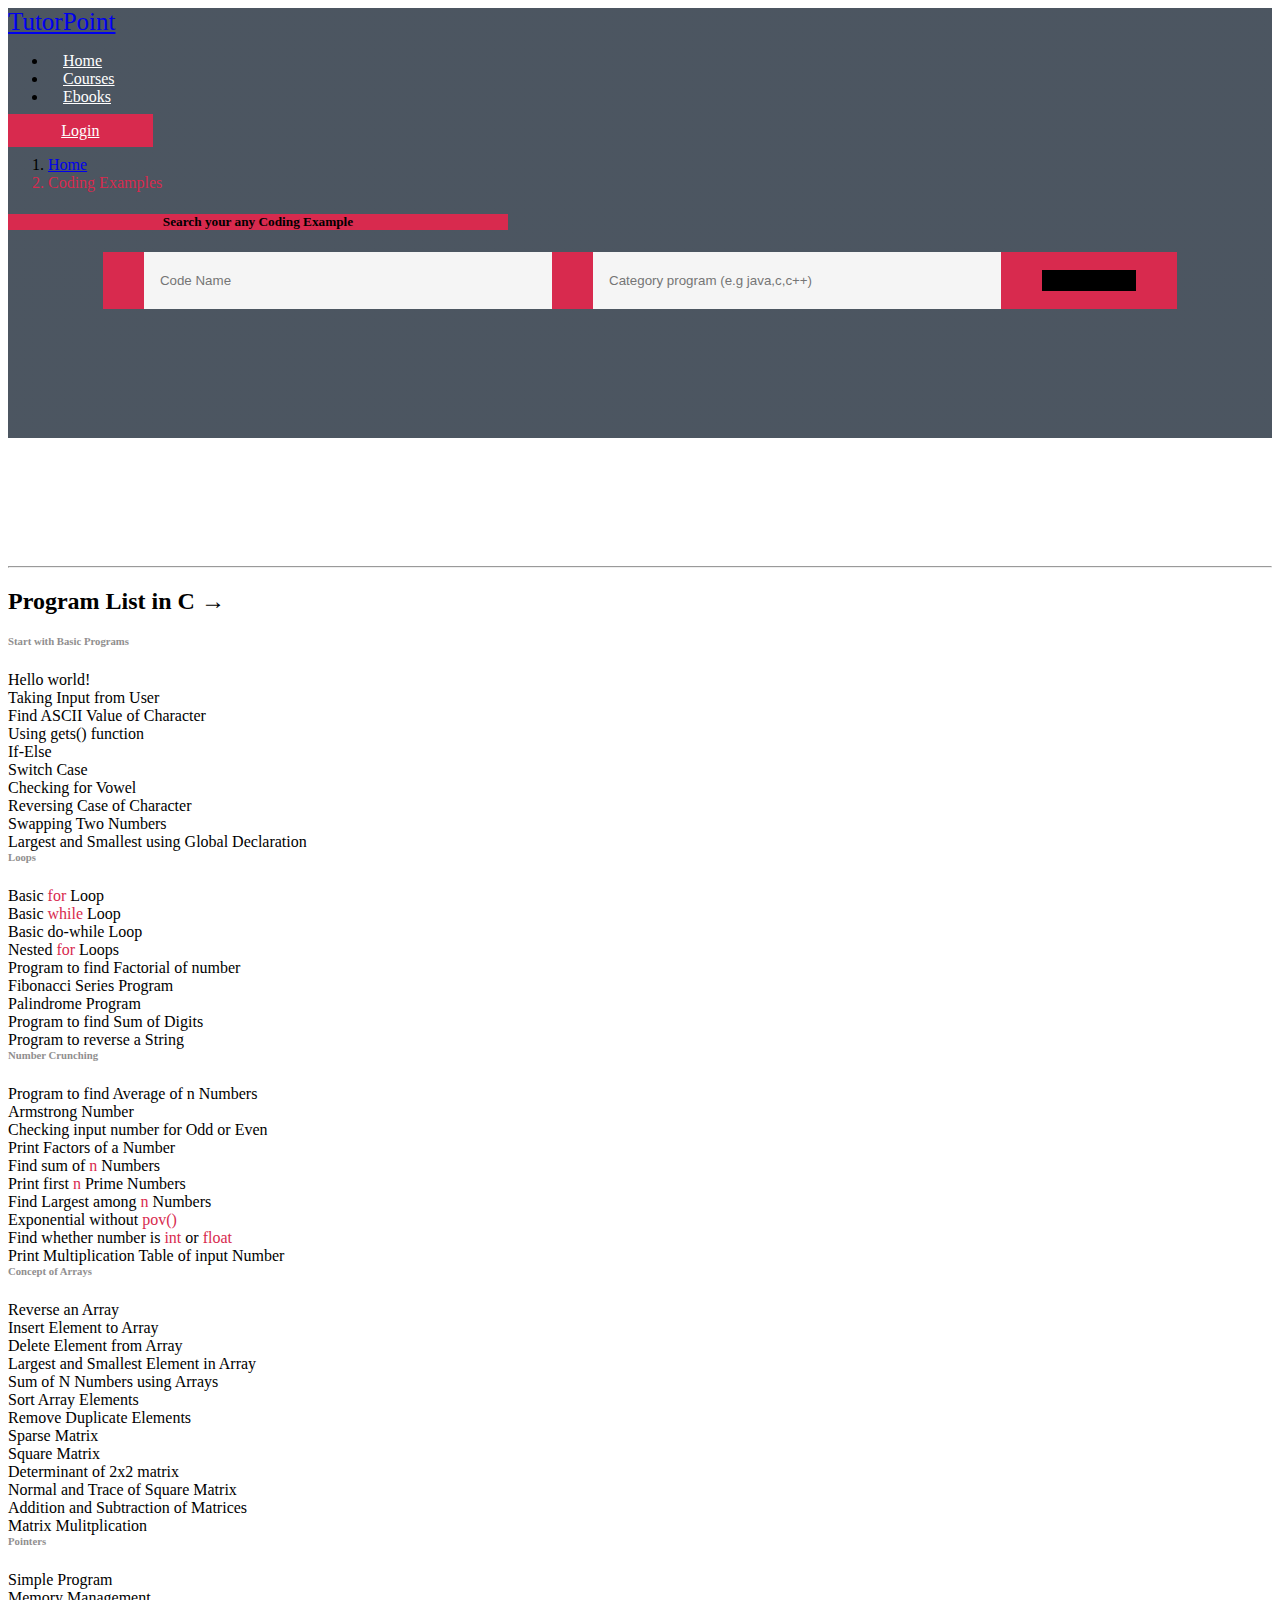
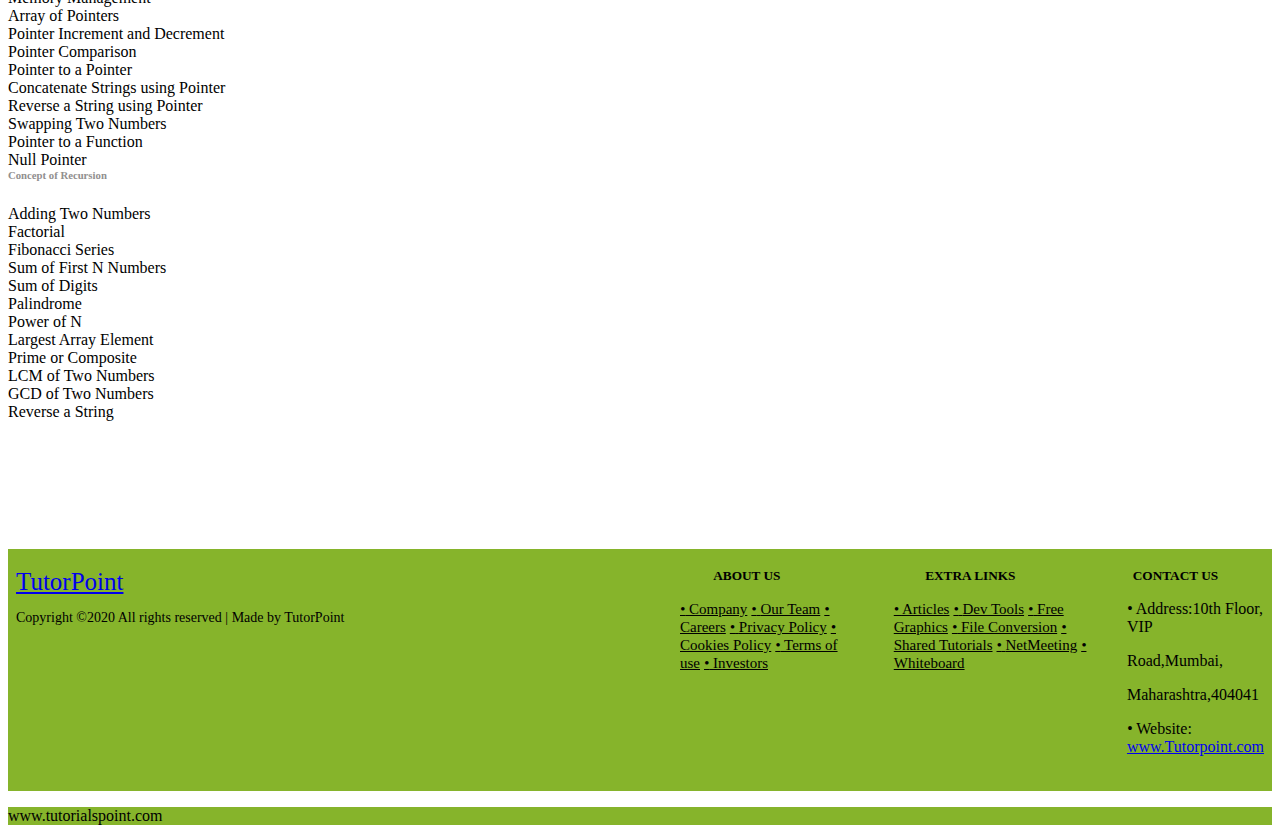
==== Html Pages/codingExample.html @ ef5e028c "Add comments and change class names in codingExample.html file & update style.css file and add comme" ====
<!DOCTYPE html>
<html lang="en">
  <head>
    <meta charset="UTF-8" />
    <meta name="viewport" content="width=device-width, initial-scale=1.0" />
    <title>TutorPoint</title>

    <!-- Bootstrap CSS -->
    <link rel="stylesheet" href="../css/bootstrap.min.css" />

    <!-- External CSS -->
    <link rel="stylesheet" href="../css/style.css" />

    <!-- Font-Awesome Link -->
    <link
      rel="stylesheet"
      href="../css/fontawesome-free-5.15.1-web/css/all.min.css"
    />
  </head>
  <body>
    <!-- ************************************************** CodingExample_Page Start ************************************************** -->
    <div class="codingExample_page">
      <!-- ---------- Header Start ---------- -->
      <div class="header container py-5">
        <nav class="navbar navbar-expand-lg">
          <a class="navbar-brand text-white" href="#" style="font-size: 25px"
            ><i class="fa fa-book text-white mx-2" aria-hidden="true"></i
            >TutorPoint</a
          >
          <div class="collapse navbar-collapse" id="navbarSupportedContent">
            <ul class="navbar-nav mx-auto">
              <li class="nav-item active">
                <a class="nav-link" href="../index.html">Home</a>
              </li>
              <li class="nav-item">
                <a class="nav-link" href="./coursesPage.html">Courses</a>
              </li>
              <li class="nav-item">
                <a class="nav-link" href="./ebookPage.html">Ebooks</a>
              </li>
            </ul>
            <form class="form-inline my-2">
              <a href="./ebookPage.html" class="btn button" type="submit">
                Login
              </a>
            </form>
          </div>
        </nav>
      </div>
      <!-- ---------- Header End ---------- -->

      <!-- ---------- codingExample_Page_content Start ---------- -->
      <div class="codingExample_page_content container">
        <nav aria-label="breadcrumb ">
          <ol class="breadcrumb bg-transparent font-weight-bold">
            <li class="breadcrumb-item">
              <a href="#" class="text-white text-decoration-none">Home</a>
            </li>
            <li
              class="breadcrumb-item active"
              aria-current="page"
              style="color: var(--main-pink)"
            >
              Coding Examples
            </li>
          </ol>
        </nav>
        <div class="search_box_heading mx-auto">
          <h5 class="text-white py-3 mb-1">Search your any Coding Example</h5>
        </div>
        <form class="search_box container py-5 mb-5">
          <input
            type="text"
            class="form-control"
            placeholder="Code Name"
            style="border-radius: 0px"
          />

          <input
            type="text"
            class="form-control"
            placeholder="Category program (e.g java,c,c++)"
            style="border-radius: 0px"
          />

          <button
            class="btn srearch_btn my-2 my-sm-0 text-white px-5"
            type="submit"
          >
            Sing Up Now
          </button>
        </form>
      </div>
    </div>
    <!-- ************************************************** CodingExample_Page End ************************************************** -->

    <!-- ************************************************** ProgramList_Page Start ************************************************** -->
    <div class="container programList_Page">
      <hr />
      <h2 class="mb-4">Program List in C →</h2>
      <div class="row">
        <div class="col-4">
          <div class="card" style="width: 22rem">
            <div class="card-body p-3">
              <h6>Start with Basic Programs</h6>

              <li>Hello world!</li>
              <li>Taking Input from User</li>
              <li>Find ASCII Value of Character</li>
              <li>Using gets() function</li>
              <li>If-Else</li>
              <li>Switch Case</li>
              <li>Checking for Vowel</li>
              <li>Reversing Case of Character</li>
              <li>Swapping Two Numbers</li>
              <li>Largest and Smallest using Global Declaration</li>
            </div>
          </div>
        </div>
        <div class="col-4">
          <div class="card" style="width: 22rem">
            <div class="card-body p-3">
              <h6>Loops</h6>

              <li>
                Basic <span style="color: var(--main-pink)">for</span> Loop
              </li>
              <li>
                Basic <span style="color: var(--main-pink)">while</span> Loop
              </li>
              <li>Basic do-while Loop</li>
              <li>
                Nested <span style="color: var(--main-pink)">for</span> Loops
              </li>
              <li>Program to find Factorial of number</li>
              <li>Fibonacci Series Program</li>
              <li>Palindrome Program</li>
              <li>Program to find Sum of Digits</li>
              <li>Program to reverse a String</li>
            </div>
          </div>
        </div>
        <div class="col-4">
          <div class="card" style="width: 22rem">
            <div class="card-body p-3">
              <h6>Number Crunching</h6>

              <li>Program to find Average of n Numbers</li>
              <li>Armstrong Number</li>
              <li>Checking input number for Odd or Even</li>
              <li>Print Factors of a Number</li>
              <li>
                Find sum of
                <span style="color: var(--main-pink)">n</span> Numbers
              </li>
              <li>
                Print first <span style="color: var(--main-pink)">n</span> Prime
                Numbers
              </li>
              <li>
                Find Largest among
                <span style="color: var(--main-pink)">n</span> Numbers
              </li>
              <li>
                Exponential without
                <span style="color: var(--main-pink)">pov()</span>
              </li>
              <li>
                Find whether number is
                <span style="color: var(--main-pink)">int</span> or
                <span style="color: var(--main-pink)">float</span>
              </li>
              <li>Print Multiplication Table of input Number</li>
            </div>
          </div>
        </div>
        <div class="col-4 mt-4">
          <div class="card" style="width: 22rem">
            <div class="card-body p-3">
              <h6>Concept of Arrays</h6>

              <li>Reverse an Array</li>
              <li>Insert Element to Array</li>
              <li>Delete Element from Array</li>
              <li>Largest and Smallest Element in Array</li>
              <li>Sum of N Numbers using Arrays</li>
              <li>Sort Array Elements</li>
              <li>Remove Duplicate Elements</li>
              <li>Sparse Matrix</li>
              <li>Square Matrix</li>
              <li>Determinant of 2x2 matrix</li>
              <li>Normal and Trace of Square Matrix</li>
              <li>Addition and Subtraction of Matrices</li>
              <li>Matrix Mulitplication</li>
            </div>
          </div>
        </div>
        <div class="col-4">
          <div class="card" style="width: 22rem">
            <div class="card-body p-3">
              <h6>Pointers</h6>

              <li>Simple Program</li>
              <li>Memory Management</li>
              <li>Array of Pointers</li>
              <li>Pointer Increment and Decrement</li>
              <li>Pointer Comparison</li>
              <li>Pointer to a Pointer</li>
              <li>Concatenate Strings using Pointer</li>
              <li>Reverse a String using Pointer</li>
              <li>Swapping Two Numbers</li>
              <li>Pointer to a Function</li>
              <li>Null Pointer</li>
            </div>
          </div>
        </div>
        <div class="col-4 mt-4">
          <div class="card" style="width: 22rem">
            <div class="card-body p-3">
              <h6>Concept of Recursion</h6>
              <li>Adding Two Numbers</li>
              <li>Factorial</li>
              <li>Fibonacci Series</li>
              <li>Sum of First N Numbers</li>
              <li>Sum of Digits</li>
              <li>Palindrome</li>
              <li>Power of N</li>
              <li>Largest Array Element</li>
              <li>Prime or Composite</li>
              <li>LCM of Two Numbers</li>
              <li>GCD of Two Numbers</li>
              <li>Reverse a String</li>
            </div>
          </div>
        </div>
      </div>
    </div>
    <!-- ************************************************** ProgramList_Page End ************************************************** -->

    <!-- ************************************************** CodingExample_footer Start ************************************************** -->
    <div class="codingExample_footer footer">
      <div class="left_side mt-3">
        <a class="navbar-brand text-white" href="#" style="font-size: 25px">
          <i class="fa fa-book text-white" aria-hidden="true"></i>
          TutorPoint
        </a>
        <div class="logo text-primary mt-4">
          <i class="fab fa-facebook-f"></i>
          <i class="fab fa-twitter"></i>
          <i class="fab fa-google"></i>
        </div>
        <p style="font-size: 14px">
          Copyright ©2020 All rights reserved | Made by TutorPoint
        </p>
      </div>
      <div class="right_side">
        <div>
          <h5>ABOUT US</h5>
          <ul class="navbar-nav">
            <a class="nav-link" href="#">
              <i>•</i>
              <i class="fas fa-check"></i> Company</a
            >
            <a class="nav-link" href="#">
              <i>•</i>
              <i class="fas fa-check"></i> Our Team</a
            >
            <a class="nav-link" href="#">
              <i>•</i>
              <i class="fas fa-check"></i> Careers</a
            >
            <a class="nav-link" href="#">
              <i>•</i>
              <i class="fas fa-check"></i> Privacy Policy</a
            >
            <a class="nav-link" href="#">
              <i>•</i>
              <i class="fas fa-check"></i> Cookies Policy</a
            >
            <a class="nav-link" href="#">
              <i>•</i>
              <i class="fas fa-check"></i> Terms of use</a
            >
            <a class="nav-link" href="#">
              <i>•</i>
              <i class="fas fa-check"></i> Investors</a
            >
          </ul>
        </div>
        <div>
          <h5>EXTRA LINKS</h5>
          <ul class="navbar-nav">
            <a class="nav-link" href="#">
              <i>•</i>
              <i class="fas fa-check"></i> Articles</a
            >
            <a class="nav-link" href="#">
              <i>•</i>
              <i class="fas fa-check"></i> Dev Tools</a
            >
            <a class="nav-link" href="#">
              <i>•</i>
              <i class="fas fa-check"></i> Free Graphics</a
            >
            <a class="nav-link" href="#">
              <i>•</i>
              <i class="fas fa-check"></i> File Conversion</a
            >
            <a class="nav-link" href="#">
              <i>•</i>
              <i class="fas fa-check"></i> Shared Tutorials</a
            >
            <a class="nav-link" href="#">
              <i>•</i>
              <i class="fas fa-check"></i> NetMeeting</a
            >
            <a class="nav-link" href="#">
              <i>•</i>
              <i class="fas fa-check"></i> Whiteboard</a
            >
          </ul>
        </div>
        <div>
          <h5>CONTACT US</h5>
          <ul class="navbar-nav text-muted">
            <p><i class="text-dark mr-2">•</i> Address:10th Floor, VIP</p>
            <p class="ml-3">Road,Mumbai,</p>
            <p class="ml-3">Maharashtra,404041</p>
            <p>
              <i class="text-dark mr-2">•</i> Website:
              <a class="websiteLink" href="#">www.Tutorpoint.com</a>
            </p>
          </ul>
        </div>
      </div>
    </div>
    <p
      class="text-muted text-center pb-4"
      style="background-color: var(--main-green); margin-bottom: -1.5rem"
    >
      www.tutorialspoint.com
    </p>
    <!-- ************************************************** Home__footer End ************************************************** -->

    <!-- Bootstrap JavaScript & jQuery -->
    <script src="../js/jquery-3.5.1.slim.min.js"></script>
    <script src="../js/popper.min.js"></script>
    <script src="../js/bootstrap.min.js"></script>
  </body>
</html>
---- css/style.css ----
/* Variables */
:root {
  --main-pink: #d82a4e;
  --main-green: rgb(134, 180, 43);
  --text-white: white;
}

/* ************************* Comman Styling Start ************************* */
.button {
  background-color: var(--main-pink);
  border: 2px solid var(--main-pink);
  border-radius: 0px;
  margin: 2rem 0;
  padding: 0.4rem 3.2rem;
  color: var(--text-white);
}

.search_box {
  width: 85%;
  margin: 0 auto !important;
  text-align: center;
  display: flex;
  justify-content: space-evenly;
  align-items: center;
}

.search_box input {
  border-radius: 0px;
  border: none;
  width: 35%;
  padding: 1.3rem 1rem;
}

/* ---------- Header styling start ---------- */
.header .navbar .nav-item .nav-link {
  color: var(--text-white);
  margin: 0 15px;
}
.header .navbar .nav-item .nav-link:hover {
  color: var(--main-pink);
}

/* ---------- Footer styling Start ---------- */
.footer {
  background-color: var(--main-green);
  padding: 1.2rem 0.5rem;
  display: flex;
  justify-content: space-between;
}
.footer .left_side .logo i:hover {
  color: var(--main-pink);
}
.footer .right_side {
  display: flex;
  justify-content: space-around;
  width: 50%;
}
.footer .right_side h5 {
  margin: 0 0;
  text-align: center;
}
.footer .right_side .nav-link {
  margin: -8px 0;
  font-size: 15px;
}
.footer .right_side .nav-link i {
  color: var(--dark);
}

/* ************************* Comman Styling End ************************* */

/* ************************* Home_Page styling start ************************* */
.home__page {
  background: linear-gradient(rgba(16, 29, 44, 0.7), rgba(16, 29, 44, 0.7)),
    url("../Images/home-bg2.jpg") center/cover no-repeat;
  width: 100%;
  height: 100vh;
}

/* ---------- Home_Content styling Start ---------- */
.home_page_cotent .home_page_heding {
  margin: 5rem 0;
  font-size: 60px !important;
  color: var(--text-white);
}
.home_page_cotent .form_fields {
  width: 90%;
  margin: 0 auto;
}

/* ---------- Library__page styling Start ---------- */
.library__page {
  background-color: rgb(221, 220, 220);
  margin-top: 6rem;
}
.library__page .jumbotron .card .card-body p {
  color: var(--main-pink);
}
.library__page .card img {
  height: 150px;
}
.library__page .card:hover {
  background-color: var(--main-pink) !important;
}
.library__page .card:hover h5,
.library__page .card:hover p {
  color: var(--text-white) !important;
}
.library__page .courses_list .card-body {
  padding-bottom: 2rem;
}

/* ---------- Search_course__page styling Start ---------- */
.search_course__page .container {
  background-color: var(--main-pink);
  height: 280px;
  text-align: center;
  color: var(--text-white);
}
.search_box input {
  background-color: whitesmoke;
}

/* ---------- Home__footer styling Start ---------- */
.home__footer .right_side .nav-link {
  color: var(--primary);
}
.home__footer .nav-link:hover {
  color: var(--main-pink) !important;
}
/* ************************* Home_Page styling End ************************* */

/* ************************* CodingExample_Page styling Start ************************* */
.codingExample_page {
  background: linear-gradient(rgba(16, 29, 44, 0.75), rgba(16, 29, 44, 0.75)),
    url("../Images/codingExample-Page-bg.jpg") center no-repeat;
  background-size: cover;
  width: 100%;
  height: 430px;
}

/* ---------- CodingExample_Page_content styling Start ---------- */
.codingExample_page .codingExample_page_content .search_box_heading {
  background-color: var(--main-pink);
  width: 500px;
  z-index: 1;
  text-align: center;
}
.codingExample_page .codingExample_page_content .search_Example_box {
  background-color: var(--main-pink);
}
.search_box {
  background-color: var(--main-pink);
}

/* ---------- ProgramList_Page styling Start ---------- */
.programList_Page {
  margin: 8rem auto;
}
.programList_Page .card-body h6 {
  margin-bottom: 1.5rem;
  margin-top: 0;
  color: rgb(145, 143, 143);
}

/* ---------- CodingExample_footer styling Start ---------- */
.codingExample_footer .right_side .nav-link {
  color: black;
  cursor: text;
}
.codingExample_footer .right_side .websiteLink:hover {
  color: var(--main-pink);
  text-decoration: none;
}

/* ************************* CodingExample_Page styling End ************************* */

.coursesPage__footer .nav-link {
  margin: -8px 0;
  font-size: 15px;
}

.coursesPage__footer .nav-link:hover {
  color: var(--main-pink) !important;
}

.codingExample-first__page {
  background: linear-gradient(rgba(16, 29, 44, 0.75), rgba(16, 29, 44, 0.75)),
    url("../Images/codingExample-Page-bg.jpg") center no-repeat;
  background-size: cover;
  width: 100%;
  height: 60vh;
}
.srearch_btn {
  border: 2px solid black;
  border-radius: 0px;
  background-color: black;
}
.codingExample__footer .nav-link {
  margin: -8px 0;
  font-size: 15px;
  color: black;
}
.codingExample__footer p span:hover {
  color: var(--main-pink) !important;
  cursor: pointer;
}

.courses-first__page {
  background: linear-gradient(rgba(16, 29, 44, 0.75), rgba(16, 29, 44, 0.75)),
    url("../Images/coursesPage-bg.jpg") center no-repeat;
  background-size: cover;
  width: 100%;
  height: 60vh;
}

.ebook-first__page {
  background: linear-gradient(rgba(16, 29, 44, 0.75), rgba(16, 29, 44, 0.75)),
    url("../Images/ebookPage-bg.jpg") center no-repeat;
  background-size: cover;
  width: 100%;
  height: 60vh;
}
.courses-second__page .login {
  background-color: var(--main-pink);
  width: 700px;
  height: 580px;
}
.courses-second__page .login_from {
  background-color: white;
  width: 600px;
}
.courses-second__page .form-control {
  margin: 20px 0;
  padding: 20px 10px;
  border: none;
  background-color: whitesmoke;
}
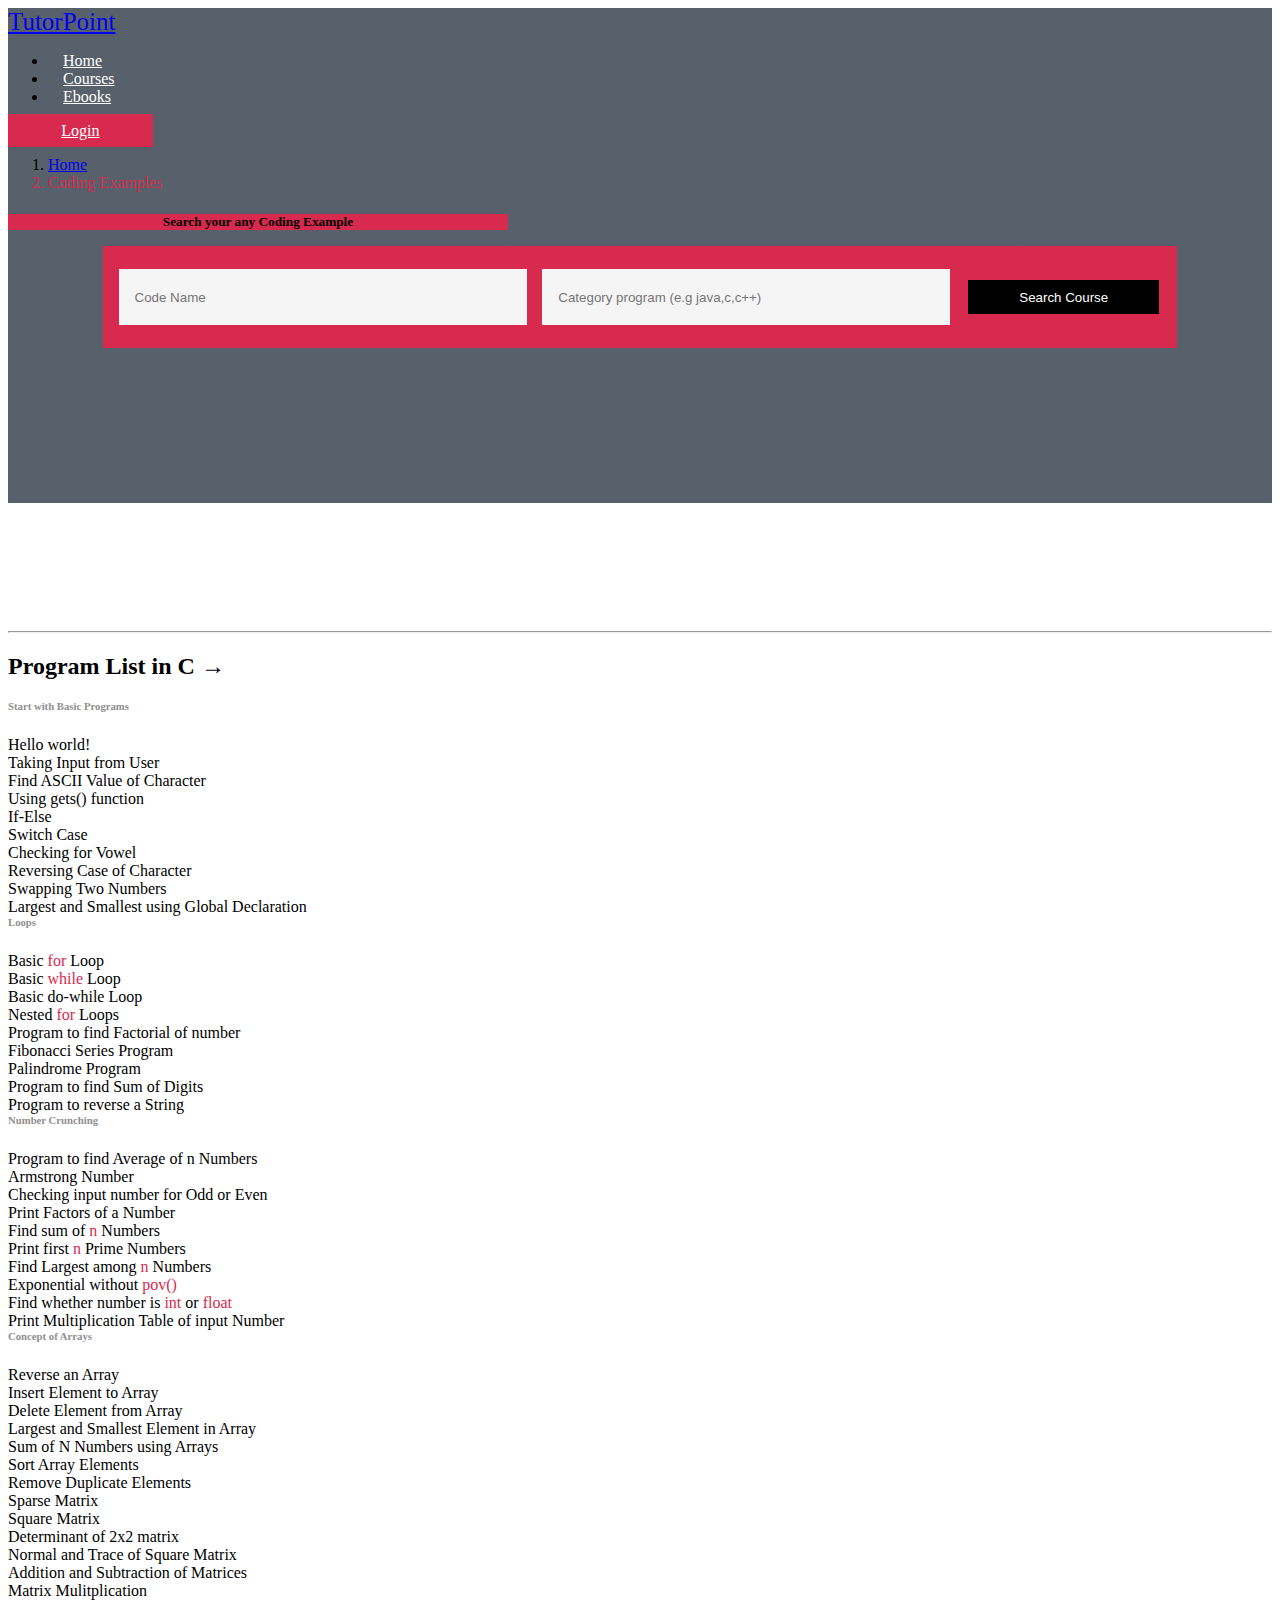
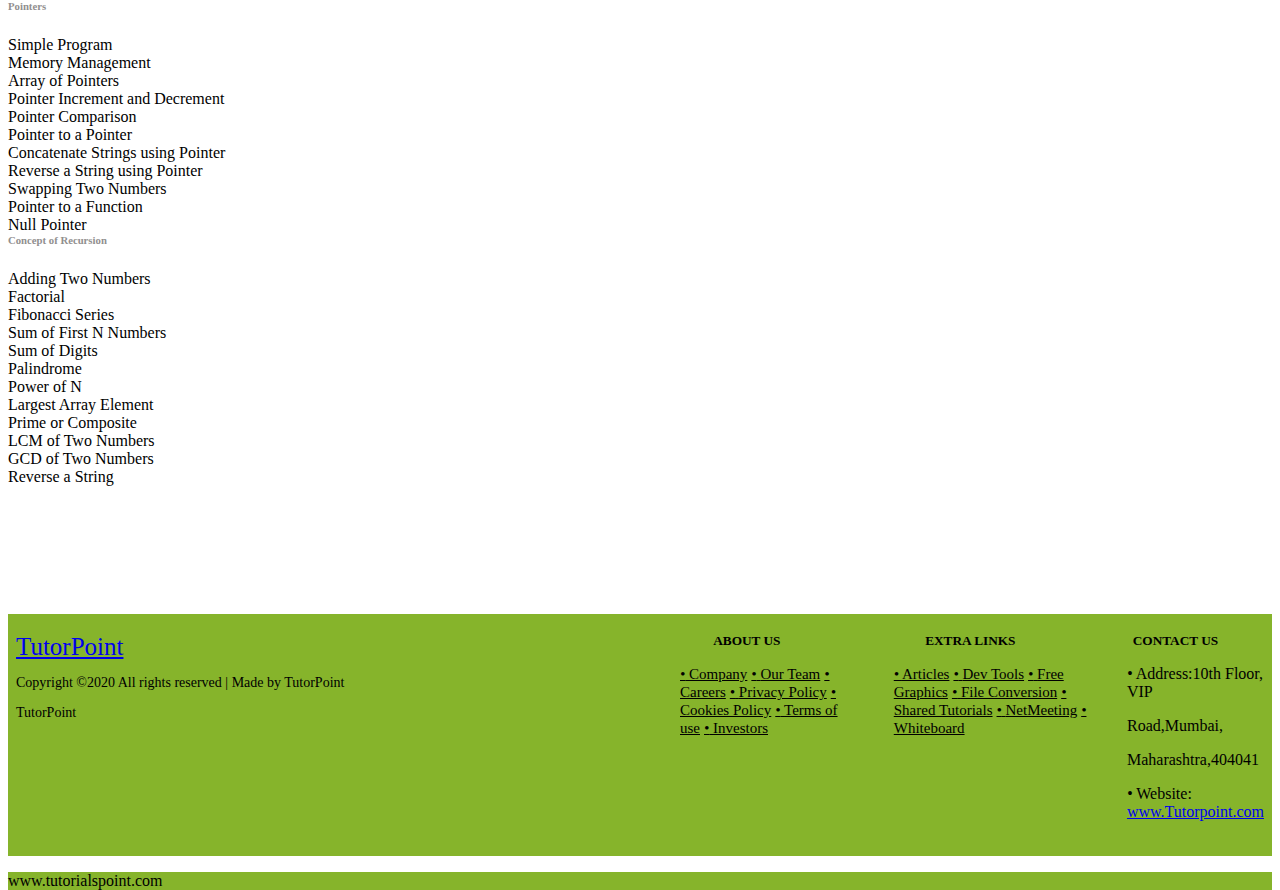
==== commit 5255eb2d: "Add comments and change class naems in coursePage.html file & update style.css file and add comments" ====
--- a/Html Pages/codingExample.html
+++ b/Html Pages/codingExample.html
@@ -66,9 +66,9 @@
           </ol>
         </nav>
         <div class="search_box_heading mx-auto">
-          <h5 class="text-white py-3 mb-1">Search your any Coding Example</h5>
-        </div>
-        <form class="search_box container py-5 mb-5">
+          <h5 class="text-white py-3">Search your any Coding Example</h5>
+        </div>
+        <form class="search_box container py-3 px-5 w-100">
           <input
             type="text"
             class="form-control"
@@ -83,12 +83,7 @@
             style="border-radius: 0px"
           />
 
-          <button
-            class="btn srearch_btn my-2 my-sm-0 text-white px-5"
-            type="submit"
-          >
-            Sing Up Now
-          </button>
+          <button class="btn button" type="submit">Search Course</button>
         </form>
       </div>
     </div>
@@ -249,9 +244,10 @@
           <i class="fab fa-twitter"></i>
           <i class="fab fa-google"></i>
         </div>
-        <p style="font-size: 14px">
+        <p style="font-size: 14px" class="mb-1">
           Copyright ©2020 All rights reserved | Made by TutorPoint
         </p>
+        <p style="font-size: 14px">TutorPoint</p>
       </div>
       <div class="right_side">
         <div>
@@ -340,8 +336,7 @@
     >
       www.tutorialspoint.com
     </p>
-    <!-- ************************************************** Home__footer End ************************************************** -->
-
+    <!-- ************************************************** CodingExample_footer End ************************************************** -->
     <!-- Bootstrap JavaScript & jQuery -->
     <script src="../js/jquery-3.5.1.slim.min.js"></script>
     <script src="../js/popper.min.js"></script>
--- a/css/style.css
+++ b/css/style.css
@@ -3,6 +3,8 @@
   --main-pink: #d82a4e;
   --main-green: rgb(134, 180, 43);
   --text-white: white;
+  --text-muted: rgb(145, 143, 143);
+  --bg-blur: linear-gradient(rgba(16, 29, 44, 0.7), rgba(16, 29, 44, 0.7));
 }
 
 /* ************************* Comman Styling Start ************************* */
@@ -14,10 +16,26 @@
   padding: 0.4rem 3.2rem;
   color: var(--text-white);
 }
+.button:hover {
+  color: var(--text-white);
+}
+.button-1 {
+  display: block !important;
+  background-color: var(--main-pink);
+  border: 2px solid var(--main-pink);
+  border-radius: 0px;
+  margin: 0.2rem 0;
+  margin-right: 0.5rem;
+  padding: 0.4rem 1rem;
+  color: var(--text-white);
+}
+.button-1:hover {
+  color: var(--text-white);
+}
 
 .search_box {
   width: 85%;
-  margin: 0 auto !important;
+  margin: -0.4rem auto !important;
   text-align: center;
   display: flex;
   justify-content: space-evenly;
@@ -38,6 +56,17 @@
 }
 .header .navbar .nav-item .nav-link:hover {
   color: var(--main-pink);
+}
+
+/* ---------- Search_box styling Start ---------- */
+.search_box_heading {
+  background-color: var(--main-pink);
+  width: 500px;
+  z-index: 1;
+  text-align: center;
+}
+.search_box {
+  background-color: var(--main-pink);
 }
 
 /* ---------- Footer styling Start ---------- */
@@ -66,12 +95,15 @@
 .footer .right_side .nav-link i {
   color: var(--dark);
 }
-
+.footer .websiteLink:hover {
+  color: var(--main-pink);
+  text-decoration: none;
+}
 /* ************************* Comman Styling End ************************* */
 
 /* ************************* Home_Page styling start ************************* */
 .home__page {
-  background: linear-gradient(rgba(16, 29, 44, 0.7), rgba(16, 29, 44, 0.7)),
+  background: var(--bg-blur),
     url("../Images/home-bg2.jpg") center/cover no-repeat;
   width: 100%;
   height: 100vh;
@@ -132,25 +164,15 @@
 
 /* ************************* CodingExample_Page styling Start ************************* */
 .codingExample_page {
-  background: linear-gradient(rgba(16, 29, 44, 0.75), rgba(16, 29, 44, 0.75)),
-    url("../Images/codingExample-Page-bg.jpg") center no-repeat;
-  background-size: cover;
-  width: 100%;
-  height: 430px;
-}
-
-/* ---------- CodingExample_Page_content styling Start ---------- */
-.codingExample_page .codingExample_page_content .search_box_heading {
-  background-color: var(--main-pink);
-  width: 500px;
-  z-index: 1;
-  text-align: center;
-}
-.codingExample_page .codingExample_page_content .search_Example_box {
-  background-color: var(--main-pink);
-}
-.search_box {
-  background-color: var(--main-pink);
+  background: var(--bg-blur),
+    url("../Images/codingExample-Page-bg.jpg") center/cover no-repeat;
+  width: 100%;
+  height: 55vh;
+}
+
+.codingExample_page .codingExample_page_content .search_box .button {
+  background-color: black !important;
+  padding: 0.6rem 3.2rem;
 }
 
 /* ---------- ProgramList_Page styling Start ---------- */
@@ -160,7 +182,7 @@
 .programList_Page .card-body h6 {
   margin-bottom: 1.5rem;
   margin-top: 0;
-  color: rgb(145, 143, 143);
+  color: var(--text-muted);
 }
 
 /* ---------- CodingExample_footer styling Start ---------- */
@@ -168,50 +190,57 @@
   color: black;
   cursor: text;
 }
-.codingExample_footer .right_side .websiteLink:hover {
-  color: var(--main-pink);
-  text-decoration: none;
-}
 
 /* ************************* CodingExample_Page styling End ************************* */
 
-.coursesPage__footer .nav-link {
-  margin: -8px 0;
-  font-size: 15px;
-}
-
-.coursesPage__footer .nav-link:hover {
-  color: var(--main-pink) !important;
-}
-
-.codingExample-first__page {
-  background: linear-gradient(rgba(16, 29, 44, 0.75), rgba(16, 29, 44, 0.75)),
-    url("../Images/codingExample-Page-bg.jpg") center no-repeat;
-  background-size: cover;
-  width: 100%;
-  height: 60vh;
-}
-.srearch_btn {
-  border: 2px solid black;
-  border-radius: 0px;
-  background-color: black;
-}
-.codingExample__footer .nav-link {
-  margin: -8px 0;
-  font-size: 15px;
-  color: black;
-}
-.codingExample__footer p span:hover {
-  color: var(--main-pink) !important;
-  cursor: pointer;
-}
-
-.courses-first__page {
-  background: linear-gradient(rgba(16, 29, 44, 0.75), rgba(16, 29, 44, 0.75)),
+/* ************************* Courses_Page styling Start ************************* */
+.courses_page {
+  background: var(--bg-blur),
     url("../Images/coursesPage-bg.jpg") center no-repeat;
   background-size: cover;
   width: 100%;
-  height: 60vh;
+  height: 55vh;
+}
+.courses_page .course_page_content .search_box .button {
+  background-color: black !important;
+  padding: 0.6rem 3.2rem;
+}
+
+/* ---------- Course_page_details styling Start ---------- */
+.course_page_details {
+  margin-top: 10rem;
+}
+.course_page_details .row p a {
+  text-decoration: none;
+  color: var(--text-muted);
+}
+.course_page_details .row .d-flex img {
+  height: 30px;
+  width: 30px;
+  border-radius: 50px;
+  margin-right: 1rem;
+}
+
+/* ---------- coursePage_footer styling Start ---------- */
+.coursePage_footer .right_side .nav-link:hover {
+  color: var(--main-pink);
+}
+/* ************************* Courses_Page styling End ************************* */
+
+.course_page_details .login {
+  background-color: var(--main-pink);
+  width: 700px;
+  height: 580px;
+}
+.course_page_details .login_from {
+  background-color: white;
+  width: 600px;
+}
+.course_page_details .form-control {
+  margin: 20px 0;
+  padding: 20px 10px;
+  border: none;
+  background-color: whitesmoke;
 }
 
 .ebook-first__page {
@@ -221,18 +250,3 @@
   width: 100%;
   height: 60vh;
 }
-.courses-second__page .login {
-  background-color: var(--main-pink);
-  width: 700px;
-  height: 580px;
-}
-.courses-second__page .login_from {
-  background-color: white;
-  width: 600px;
-}
-.courses-second__page .form-control {
-  margin: 20px 0;
-  padding: 20px 10px;
-  border: none;
-  background-color: whitesmoke;
-}
